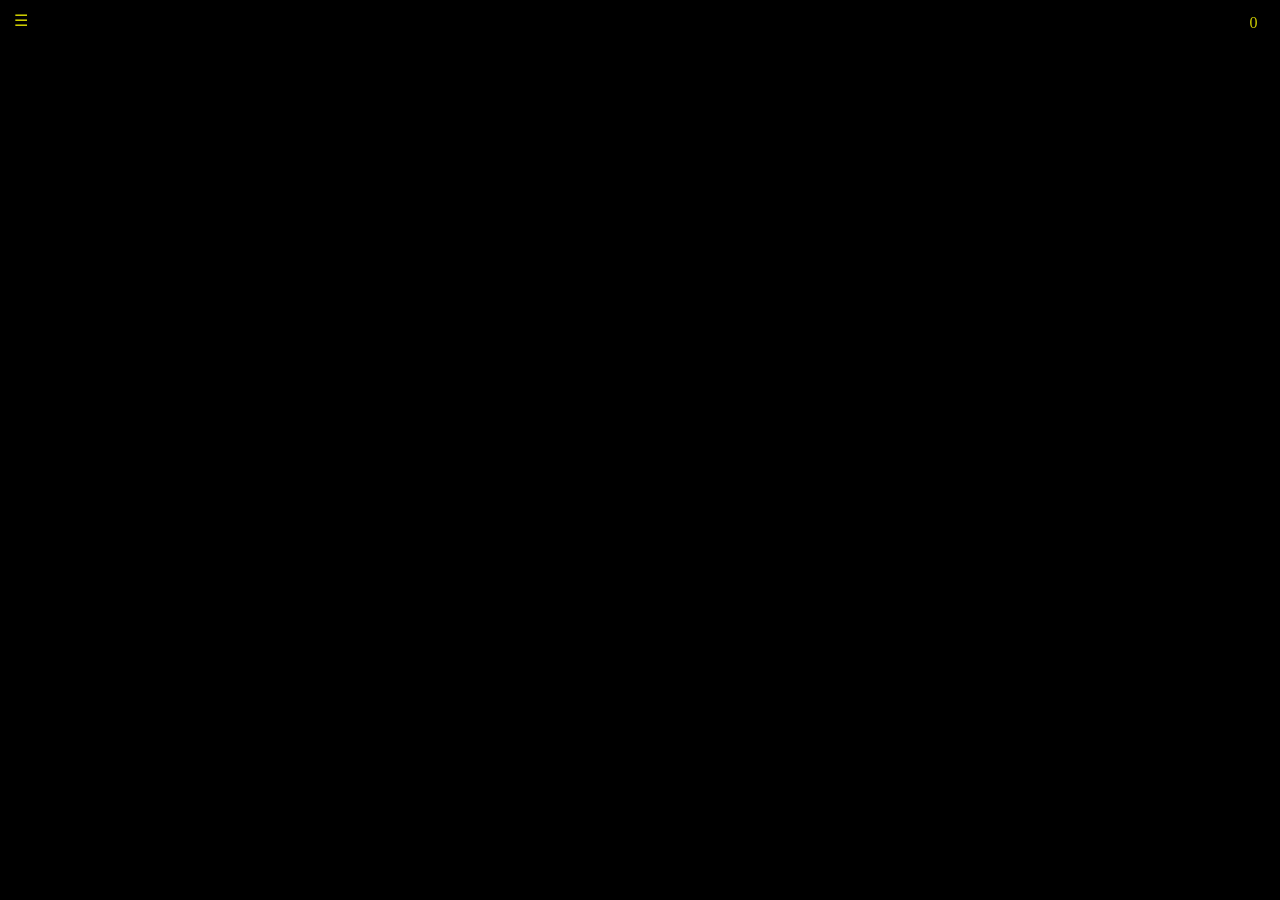
==== roids2/index.html @ 1e3e2beb "Note in about" ====
<html>
  <head>
    <meta charset="UTF-8" />
    <link rel="manifest" href="manifest.json" />
    <meta
      name="viewport"
      content="width=device-width, initial-scale=1.0, maximum-scale=1.0, user-scalable=no"
    />
    <link href="../libs/metap/metap.css" rel="stylesheet" />
    <link href="../libs/controller/style.css" rel="stylesheet" />
    <link href="../libs/msgs/msgs.css" rel="stylesheet" />
    <link href="style.css" rel="stylesheet" />
    <script src="../libs/3rdparty/Tone.js"></script>
    <script src="sampler.js"></script>
    <script src="../libs/metap/metap.js"></script>
    <script src="../libs/3rdparty/p5.min.js"></script>
    <script type="module" src="../libs/3rdparty/pixi.mjs"></script>
    <style></style>
  </head>
  <body>
    <div id="glass" style="display: none"></div>
    <div id="info">
      <div id="menu">☰</div>
      <div id="next-wave-countdown"></div>
      <div id="score">0</div>
    </div>
    <div id="extra-info">
      <div id="hull"></div>
      <div id="primary-weapon-types"></div>
      <div id="primary-weapon-ammo"></div>
      <div id="secondary-weapon-types"></div>
      <div id="secondary-weapon-ammo"></div>
    </div>
    <div id="powerup-container" style="display: none">
      <div id="current-powerups" class="current-powerups"></div>
      <h2>Choose one</h2>
      <hr style="flex-basis: 100%" />
      <div class="powerup-choice">
        <div class="choice-glyph"></div>
        <div class="choice-description"></div>
      </div>
      <div class="powerup-choice">
        <div class="choice-glyph"></div>
        <div class="choice-description"></div>
      </div>
      <hr style="flex-basis: 100%" />
      <div id="skip-powerup"></div>
    </div>
    <!-- <div id="messages" style="display: none"></div> -->
    <input
      type="text"
      id="focus-trap"
      style="opacity: 0; position: absolute; z-index: -1"
    />
    <div id="about" style="display: none">
      <h3><em>Still unnamed Asteroids-like game</em></h3>
      <hr />
      <p>
        This is a <em>wave shooter</em>, inspired by Hyperoid by Edward Hutchins
        and my own tinkering.
      </p>
      <p>
        Survive as many waves as you can handle: you only earn points by
        destroying asteroids, but only have 10 seconds to do so before a new
        wave (with new enemies) starts.
      </p>
      <p>
        A circle inside your ship or the enemy ships indicates ammunition for
        the secondary weapon. Don't get too close if they have, it can get
        nasty.
      </p>
      <p>
        Currently it never ends, although <em>for now</em> it peaks in
        difficulty at wave 20.
      </p>
      <p>
        You can find the acknowledgements for the libraries, fonts and resources
        I have used in my Github (rberenguel).
      </p>
      <hr />
      <p>
        <b
          >&#x26A0; There are some quirks with the menus and their interaction
          with the timers. I'll eventually get it fixed</b
        >
      </p>
    </div>
  </body>
  <script type="module" src="roids2.js"></script>
</html>
---- libs/controller/style.css ----
html,
body {
  margin: 0;
  padding: 0;
  overflow: hidden; /* Prevent scrollbars */
  background-color: black;
  width: 100vw;
  height: 100vh;
}
.landscape {
  transform: rotate(90deg) translateY(-100vw); /* Rotate and reposition */
  width: 100vh; /* Swap width and height */
  height: 100vw;
}

#direction-indicator-container {
  position: fixed; /* Fixed to viewport */
  top: 50%; /* Center vertically */
  left: 50%; /* Center horizontally */
  transform: translate(-50%, -50%); /* Precisely center */
  width: 100px; /* Adjust container size as needed */
  height: 100px; /* Adjust container size as needed */
  display: none; /* Initially hidden */
  pointer-events: none; /* Click-through */
  z-index: 9999; /* Ensure it's on top */
}

#direction-arrow {
  width: 0;
  height: 0;
  border-left: 15px solid transparent; /* Adjust arrow width */
  border-right: 15px solid transparent; /* Adjust arrow width */
  border-bottom: 30px solid rgba(0, 0, 255, 0.8); /* Arrow color and height */
  transform-origin: top center; /* Rotation point at the top center of the arrow */
  position: relative;
  top: 10px; /* Adjust vertical position within container if needed */
}

#virtualpad-touchstart {
  position: fixed;
  width: 20px;
  height: 20px;
  border-radius: 50%;
  background-color: rgba(255, 0, 0, 0.7);
  pointer-events: none;
  z-index: 9999;
  opacity: 0.8;
  transform: translate(-50%, -50%);
}

#virtualpad-touchmove {
  position: fixed;
  width: 20px;
  height: 20px;
  border-radius: 50%;
  background-color: rgba(0, 0, 255, 0.7);
  pointer-events: none;
  z-index: 9999;
  opacity: 0.8;
  transform: translate(-50%, -50%);
}

.green {
  background-color: rgba(0, 255, 0, 0.7) !important;
}
---- libs/msgs/msgs.css ----
#msgs-glass {
  position: absolute;
  width: calc(max(100vh, 100vw));
  height: calc(max(100vh, 100vw));
  background-color: transparent;
  overflow: hidden;
  top: 0;
  left: 0;
}

#msgs-main {
  z-index: 5;
  font-size: 1rem;
  position: fixed;
  top: 50%;
  left: 50%;
  transform: translate(-50%, -50%);
  color: white;
  padding: 20px;
  border-radius: 1rem;
  border: 1px solid #ccc;
  text-align: center;
  font-family: "monoidregular";
}

.glass {
  backdrop-filter: blur(5px);
}
---- roids2/style.css ----
html,
body {
  margin: 0;
  padding: 0;
  overflow: hidden;
  background-color: black;
  width: 100vw;
  height: 100vh;
}
.landscape {
  transform: rotate(90deg) translateY(-100vw);
  width: 100vh;
  height: 100vw;
}
canvas {
  object-fit: cover;
}

#glass {
  position: absolute;
  width: calc(max(100vh, 100vw));
  height: calc(max(100vh, 100vw));
  background-color: transparent;
  overflow: hidden;
  top: 0;
  left: 0;
  z-index: 5;
  backdrop-filter: blur(5px);
}

#main-menu {
  font-size: 2rem;
  top: 35%;
  left: 50%;
  transform: translate(-50%, -50%);
  width: 30%;
  text-align: center;
}

.metap-modal {
  font-size: 1rem;
  top: 2rem;
  left: 2rem;
  transform: none;
}

#score {
  text-align: right;
  margin-right: 1em;
  width: 10em;
  float: right;
}

#info {
  font-family: "monoidregular";
  position: absolute;
  z-index: 1000;
  width: 100%;
  display: flex;
  align-items: center;
  box-sizing: border-box;
  top: 0.2em;
  left: 0.2em;
  color: #cc0;
  font-size: 2vh;
}

#menu {
  font-size: 1rem;
  flex-shrink: 0;
  margin-right: auto;
  padding: 10px;
  cursor: pointer;
  width: fit-content;
  margin-top: -0.3em;
}

#right-container {
  display: flex;
  flex-shrink: 0;
}

#next-wave-countdown {
  font-size: 1rem;
  padding: 10px;
  margin-left: 10px;
}

#score {
  font-size: 1rem;
  padding: 10px;
  margin-left: 10px;
}

#extra-info {
  font-family: "monoidregular";
  position: absolute;
  z-index: 1000;
  width: 100%;
  display: flex;
  align-items: center;
  box-sizing: border-box;
  bottom: 0.2em;
  left: 0.2em;
  color: #cc0;
  font-size: 2vh;
}

.right-container {
  display: flex;
  flex-shrink: 0;
}

#hull {
  min-width: 8em;
  font-size: 2rem;
  padding: 10px;
  margin-left: 10px;
}

#primary-weapon-types {
  font-size: 2rem;
  padding: 10px;
  margin-left: 10px;
}

#primary-weapon-ammo {
  font-size: 0.8rem;
  padding-top: 1rem;
  margin-left: 10px;
}
#secondary-weapon-types {
  font-size: 2rem;
  padding: 10px;
  margin-left: 10px;
}

#secondary-weapon-ammo {
  font-size: 0.8rem;
  padding-top: 1rem;
  margin-left: 10px;
}

#powerup-container {
  cursor: pointer;
  z-index: 5;
  font-size: 1rem;
  position: fixed;
  top: 50%;
  left: 50%;
  transform: translate(-50%, -50%);
  color: white;
  padding: 20px;
  border-radius: 1rem; /* TODO: check all radii */
  border: 1px solid #ccc;
  text-align: center;
  font-family: "monoidregular";
  width: 40%;
  display: flex;
  flex-direction: row;
  justify-content: center;
  flex-wrap: wrap;
}

#powerup-container > h3 {
  width: 100%;
  flex-basis: 100%;
}

#skip-powerup {
  width: 100%;
  flex-basis: 100%;
}

#current-powerups {
  display: flex;
  width: 100%;
  flex-basis: 100%;
  cursor: help;
}

.current-powerups {
  flex-wrap: wrap;
}

.current-powerups > div {
  width: 3rem;
  aspect-ratio: 1/1;
  border-radius: 1rem;
  border: 1px solid #ccc;
  display: flex;
  overflow: hidden;
  margin: 0.5rem;
}

.current-powerups > div > img {
  width: 100%;
  height: 100%;
  object-fit: contain;
}

.powerup-choice {
  flex: 1;
  display: flex;
  flex-direction: column;
  align-items: center;
  padding: 10px;
  box-sizing: border-box;
}

.choice-glyph {
  width: 50%;
  aspect-ratio: 1/1;
  border-radius: 1rem;
  border: 1px solid #ccc;
  margin-bottom: 5px;
  display: flex;
  justify-content: center;
  align-items: center;
  margin-bottom: 2rem;
  overflow: hidden;
}

.choice-glyph img {
  width: 100%;
  height: 100%;
  object-fit: contain;
}

.choice-description {
  text-align: center;
  color: white;
}

.choice-description table {
  text-align: center;
  color: white;
}

/* TODO: to move out */

.control-list-wrapper {
  color: white;
}

.control-list-wrapper > table {
  color: white;
  margin: 1em;
  border-collapse: separate;
  border-spacing: 2rem;
}
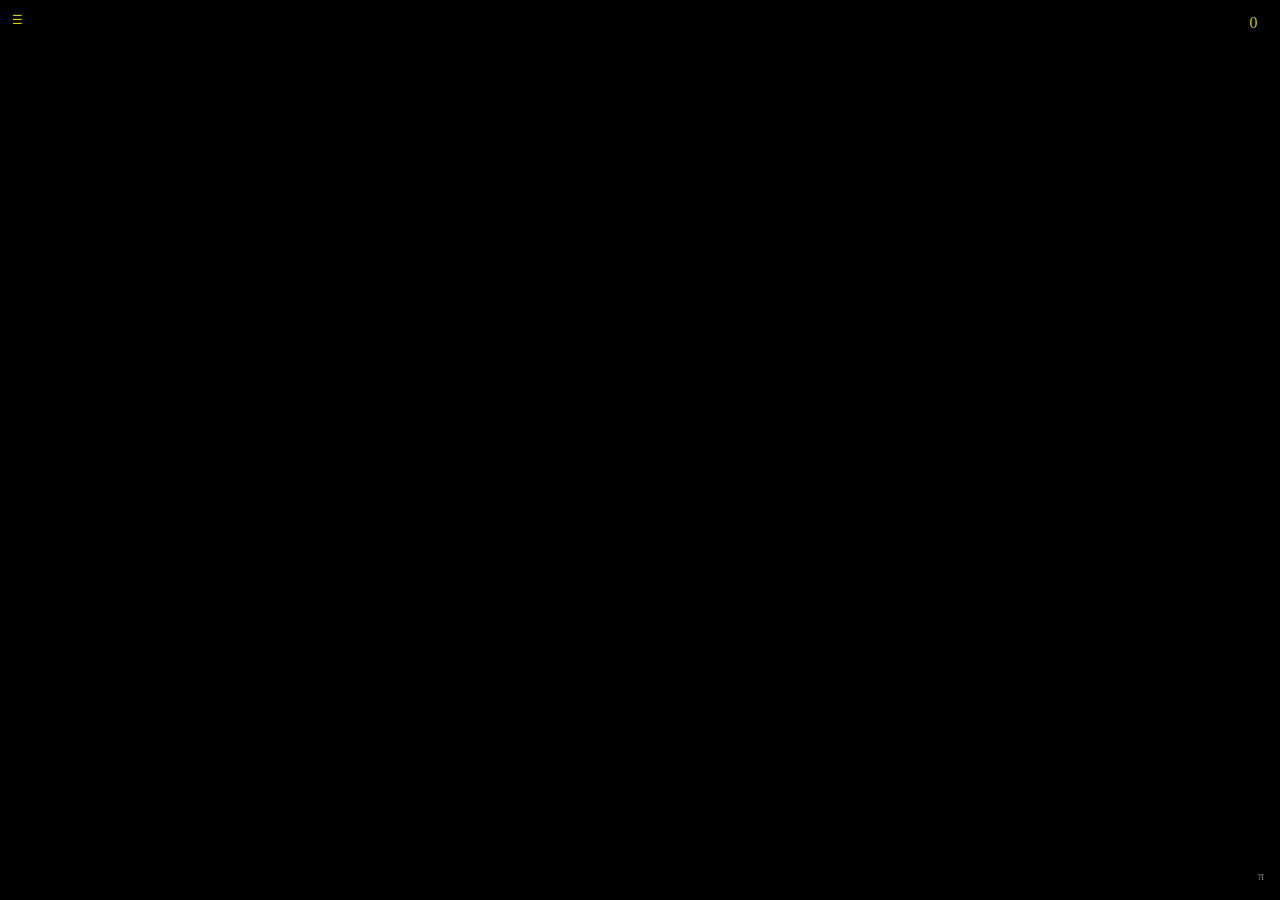
==== commit 8791a68d: "Another layer of tweaking" ====
--- a/roids2/index.html
+++ b/roids2/index.html
@@ -18,14 +18,16 @@
     <style></style>
   </head>
   <body>
+    <div id="debug-menu">&pi;</div>
     <div id="glass" style="display: none"></div>
     <div id="info">
-      <div id="menu">☰</div>
+      <div id="pause-menu">☰</div>
       <div id="next-wave-countdown"></div>
       <div id="score">0</div>
     </div>
     <div id="extra-info">
       <div id="hull"></div>
+      <div id="shield-energy"></div>
       <div id="primary-weapon-types"></div>
       <div id="primary-weapon-ammo"></div>
       <div id="secondary-weapon-types"></div>
@@ -33,7 +35,12 @@
     </div>
     <div id="powerup-container" style="display: none">
       <div id="current-powerups" class="current-powerups"></div>
-      <h2>Choose one</h2>
+      <h2 style="flex-basis: 100%">Choose one</h2>
+      <p>
+        <span style="font-size: 70%; font-style: italic"
+          >WIP: Use arrow keys and enter to choose</span
+        >
+      </p>
       <hr style="flex-basis: 100%" />
       <div class="powerup-choice">
         <div class="choice-glyph"></div>
@@ -62,7 +69,9 @@
       <p>
         Survive as many waves as you can handle: you only earn points by
         destroying asteroids, but only have 10 seconds to do so before a new
-        wave (with new enemies) starts.
+        wave (with new enemies) starts. Your hull restores after each wave (not
+        for enemy ships), and slowly within each wave. Ammunition recharges,
+        also for enemies (and is faster for them).
       </p>
       <p>
         A circle inside your ship or the enemy ships indicates ammunition for
@@ -70,7 +79,11 @@
         nasty.
       </p>
       <p>
-        Currently it never ends, although <em>for now</em> it peaks in
+        You will get to choose a shield after level 5. It recharges slowly and
+        gives you 3 seconds of… something, depends on your choice.
+      </p>
+      <p>
+        Currently the never ends, although <em>for now</em> it peaks in
         difficulty at wave 20.
       </p>
       <p>
--- a/roids2/style.css
+++ b/roids2/style.css
@@ -37,10 +37,23 @@
   text-align: center;
 }
 
+#pause-menu {
+  font-size: 1rem;
+  font-size: 0.75rem;
+  flex-shrink: 0;
+  margin-right: auto;
+  padding: 10px;
+  cursor: pointer;
+  padding: 0.5rem;
+  cursor: default;
+  width: fit-content;
+  margin-top: -0.3em;
+}
+
 .metap-modal {
   font-size: 1rem;
   top: 2rem;
-  left: 2rem;
+  right: 2rem;
   transform: none;
 }
 
@@ -65,14 +78,18 @@
   font-size: 2vh;
 }
 
-#menu {
-  font-size: 1rem;
+#debug-menu {
+  font-size: 0.75rem;
   flex-shrink: 0;
   margin-right: auto;
-  padding: 10px;
-  cursor: pointer;
+  padding: 0.5rem;
+  cursor: default;
   width: fit-content;
-  margin-top: -0.3em;
+  position: absolute;
+  bottom: 0.5rem;
+  right: 0.5rem;
+  z-index: 10000;
+  color: #777;
 }
 
 #right-container {
@@ -172,6 +189,12 @@
   flex-basis: 100%;
 }
 
+.powerup-selected {
+  background-color: #555;
+  border-radius: 1rem;
+  border: 1px solid #ccc;
+}
+
 #current-powerups {
   display: flex;
   width: 100%;
@@ -181,6 +204,9 @@
 
 .current-powerups {
   flex-wrap: wrap;
+  border: 1px solid #ccc;
+  min-height: 3rem;
+  border-radius: 1rem;
 }
 
 .current-powerups > div {
@@ -237,6 +263,20 @@
   color: white;
 }
 
+.player-stats {
+  border: 1px solid #ccc;
+  border-radius: 1rem;
+  border-collapse: separate;
+  color: white;
+  text-align: center;
+  padding: 0.5rem;
+  margin-top: 1rem;
+}
+
+.player-stats-title {
+  text-align: left;
+}
+
 /* TODO: to move out */
 
 .control-list-wrapper {
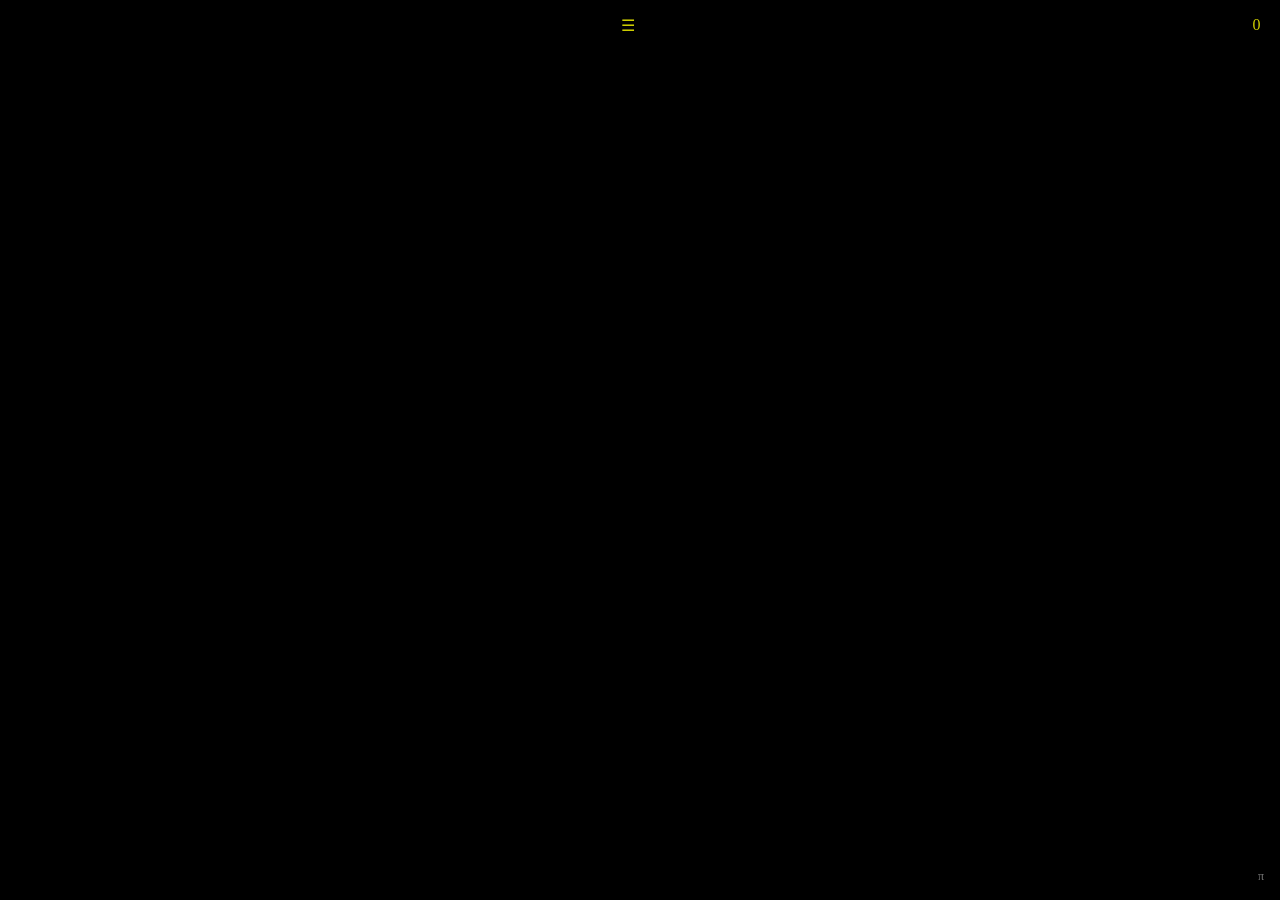
==== commit 29fcaf64: "A bit of an effect, and also have menus usable with the gamepad. Which is cool" ====
--- a/roids2/index.html
+++ b/roids2/index.html
@@ -21,18 +21,19 @@
     <div id="debug-menu">&pi;</div>
     <div id="glass" style="display: none"></div>
     <div id="info">
+      <div id="extra-info">
+        <div id="hull"></div>
+        <div id="shield-energy"></div>
+        <div id="primary-weapon-types"></div>
+        <div id="primary-weapon-ammo"></div>
+        <div id="secondary-weapon-types"></div>
+        <div id="secondary-weapon-ammo"></div>
+      </div>
       <div id="pause-menu">☰</div>
       <div id="next-wave-countdown"></div>
       <div id="score">0</div>
     </div>
-    <div id="extra-info">
-      <div id="hull"></div>
-      <div id="shield-energy"></div>
-      <div id="primary-weapon-types"></div>
-      <div id="primary-weapon-ammo"></div>
-      <div id="secondary-weapon-types"></div>
-      <div id="secondary-weapon-ammo"></div>
-    </div>
+
     <div id="powerup-container" style="display: none">
       <div id="current-powerups" class="current-powerups"></div>
       <h2 style="flex-basis: 100%">Choose one</h2>
--- a/roids2/style.css
+++ b/roids2/style.css
@@ -14,6 +14,12 @@
 }
 canvas {
   object-fit: cover;
+  position: absolute;
+  top: 50%;
+  left: 50%;
+  transform: translate(-50%, -50%);
+  border: 1px solid #ccc;
+  border-radius: 2px;
 }
 
 #glass {
@@ -39,15 +45,12 @@
 
 #pause-menu {
   font-size: 1rem;
-  font-size: 0.75rem;
-  flex-shrink: 0;
-  margin-right: auto;
-  padding: 10px;
-  cursor: pointer;
+  flex-shrink: 0;
+  margin-right: auto; /* Remove this to allow centering or specific placement */
+  margin-left: auto; /* This will center it if there's space */
   padding: 0.5rem;
   cursor: default;
   width: fit-content;
-  margin-top: -0.3em;
 }
 
 .metap-modal {
@@ -75,7 +78,7 @@
   top: 0.2em;
   left: 0.2em;
   color: #cc0;
-  font-size: 2vh;
+  font-size: 2rem;
 }
 
 #debug-menu {
@@ -111,16 +114,16 @@
 
 #extra-info {
   font-family: "monoidregular";
-  position: absolute;
+  position: static;
   z-index: 1000;
-  width: 100%;
+  /*width: 100%;*/
   display: flex;
   align-items: center;
   box-sizing: border-box;
-  bottom: 0.2em;
-  left: 0.2em;
+  /*bottom: 0.2em;
+  left: 0.2em;*/
   color: #cc0;
-  font-size: 2vh;
+  font-size: 1rem;
 }
 
 .right-container {
@@ -130,32 +133,22 @@
 
 #hull {
   min-width: 8em;
-  font-size: 2rem;
-  padding: 10px;
-  margin-left: 10px;
+  padding: 0.5rem;
+  margin-left: 0.5rem;
 }
 
 #primary-weapon-types {
-  font-size: 2rem;
-  padding: 10px;
-  margin-left: 10px;
-}
-
-#primary-weapon-ammo {
-  font-size: 0.8rem;
-  padding-top: 1rem;
-  margin-left: 10px;
+  padding: 0.5rem;
+  margin-left: 0.5rem;
+}
+
+#primary-weapon-ammo,
+#secondary-weapon-ammo {
+  font-size: 80%;
 }
 #secondary-weapon-types {
-  font-size: 2rem;
-  padding: 10px;
-  margin-left: 10px;
-}
-
-#secondary-weapon-ammo {
-  font-size: 0.8rem;
-  padding-top: 1rem;
-  margin-left: 10px;
+  padding: 0.5rem;
+  margin-left: 0.5rem;
 }
 
 #powerup-container {
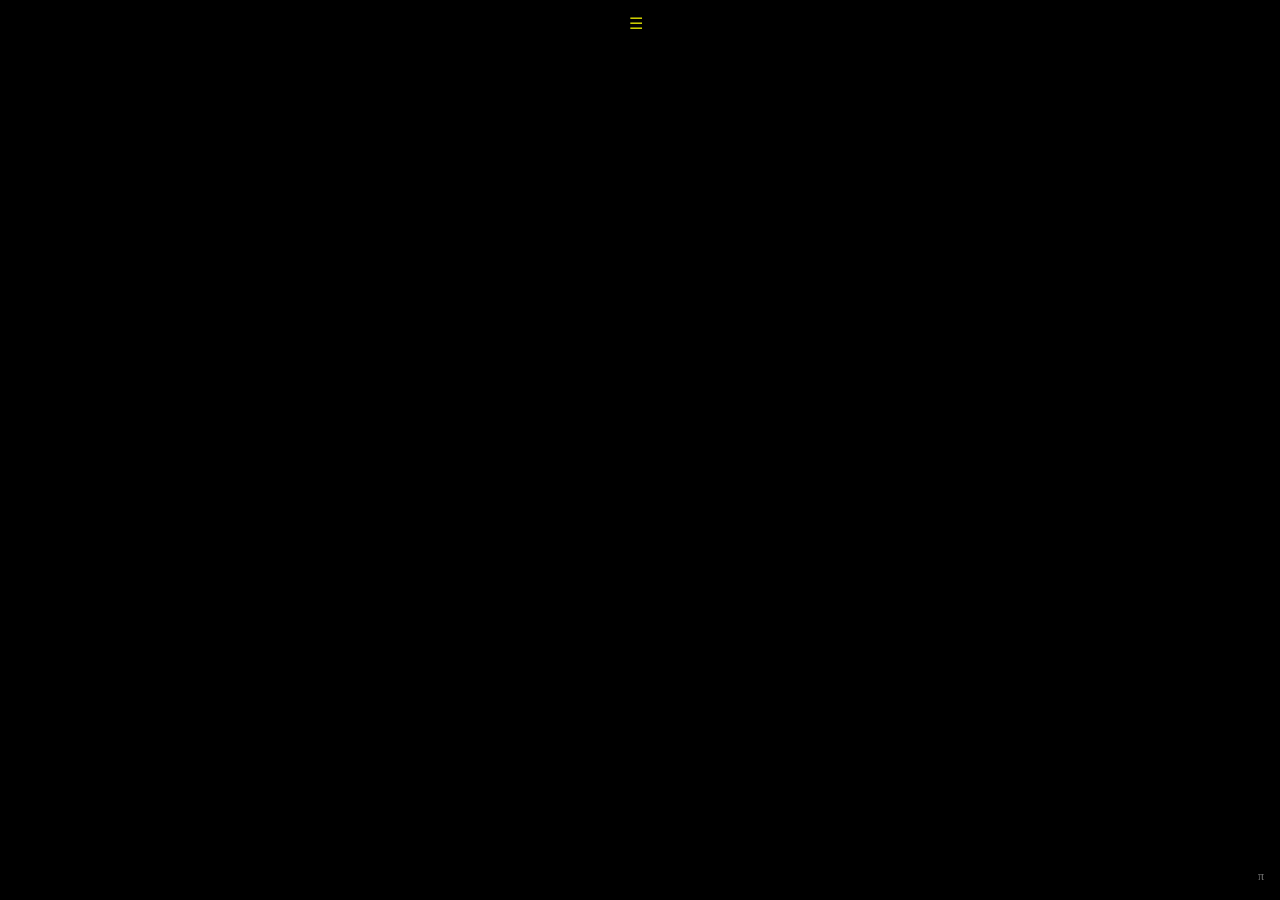
==== commit 522b274c: "A few fixes more…" ====
--- a/roids2/index.html
+++ b/roids2/index.html
@@ -29,9 +29,10 @@
         <div id="secondary-weapon-types"></div>
         <div id="secondary-weapon-ammo"></div>
       </div>
+      <div id="current-powerups-hud"></div>
       <div id="pause-menu">☰</div>
       <div id="next-wave-countdown"></div>
-      <div id="score">0</div>
+      <div id="score"></div>
     </div>
 
     <div id="powerup-container" style="display: none">
--- a/roids2/style.css
+++ b/roids2/style.css
@@ -15,10 +15,10 @@
 canvas {
   object-fit: cover;
   position: absolute;
-  top: 50%;
-  left: 50%;
-  transform: translate(-50%, -50%);
-  border: 1px solid #ccc;
+  top: round(nearest, 50%, 1px);
+  left: round(nearest, 50%, 1px);
+  transform: translate(round(nearest, -50%, 1px), round(nearest, -50%, 1px));
+  border: 2px solid #ccc;
   border-radius: 2px;
 }
 
@@ -51,6 +51,10 @@
   padding: 0.5rem;
   cursor: default;
   width: fit-content;
+}
+
+.pause-button {
+  margin-top: 0.7rem;
 }
 
 .metap-modal {
@@ -151,6 +155,37 @@
   margin-left: 0.5rem;
 }
 
+#current-powerups-hud {
+  display: flex;
+  width: fit-content;
+  cursor: help;
+  margin-left: 1rem;
+}
+
+#current-powerups-hud {
+  flex-wrap: wrap;
+  min-height: 1rem;
+  max-height: 1rem;
+  border-radius: 1rem;
+}
+
+#current-powerups-hud > div {
+  width: 1.5rem;
+  aspect-ratio: 1/1;
+  border-radius: 0.1rem;
+  border: 1px solid #ccc;
+  display: flex;
+  overflow: hidden;
+  margin-left: 0.5rem;
+  transform: translate(0, round(nearest, -0.4rem, 1px));
+}
+
+#current-powerups-hud > div > img {
+  width: 100%;
+  height: 100%;
+  object-fit: contain;
+}
+
 #powerup-container {
   cursor: pointer;
   z-index: 5;
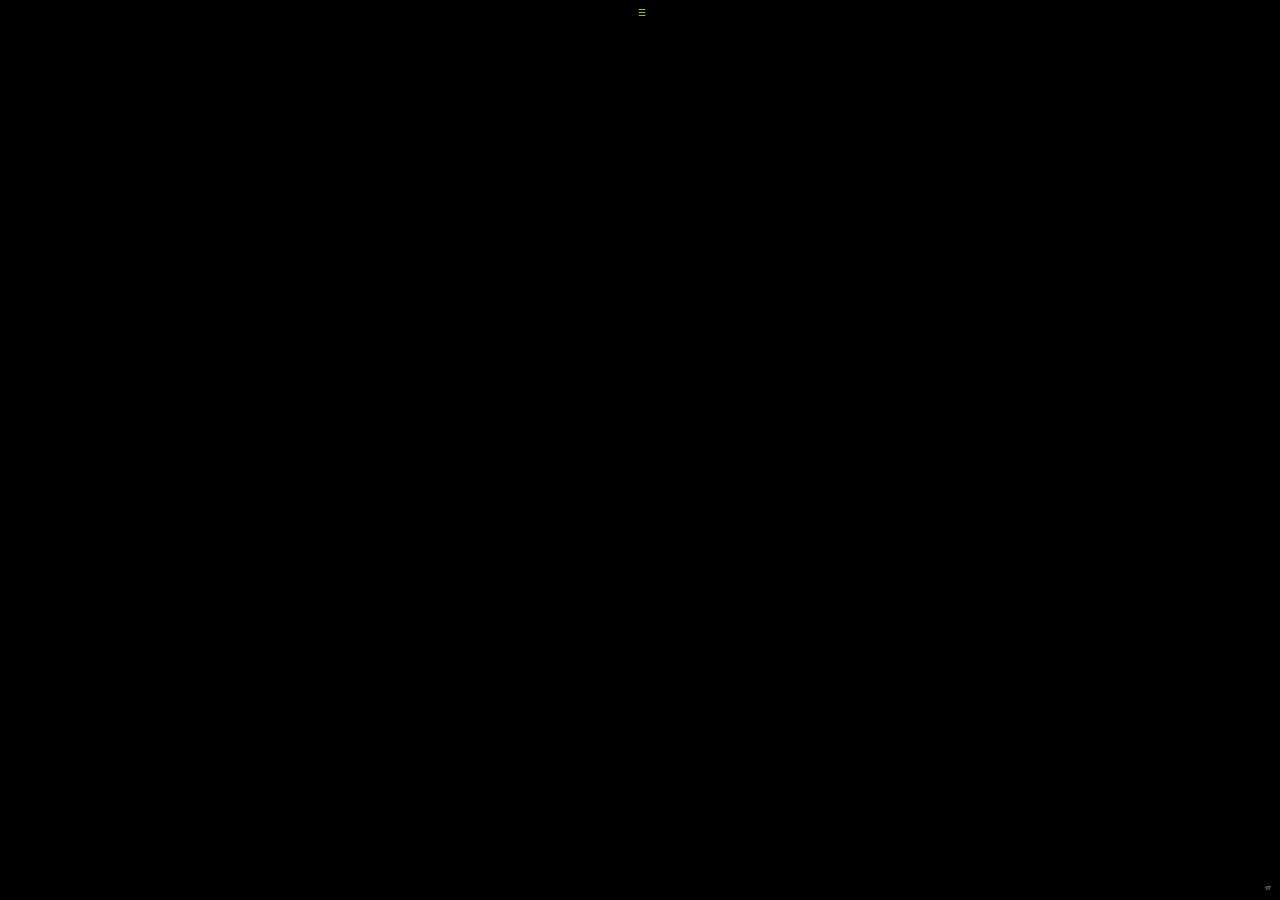
==== commit 459fc5c0: "Even more" ====
--- a/roids2/index.html
+++ b/roids2/index.html
@@ -6,6 +6,20 @@
       name="viewport"
       content="width=device-width, initial-scale=1.0, maximum-scale=1.0, user-scalable=no"
     />
+    <!-- Font experiments -->
+    <link
+      href="https://fonts.googleapis.com/css2?family=Sixtyfour&display=swap"
+      rel="stylesheet"
+    />
+    <link
+      href="https://fonts.googleapis.com/css2?family=Sixtyfour&family=Sixtyfour+Convergence&display=swap"
+      rel="stylesheet"
+    />
+    <link
+      href="https://fonts.googleapis.com/css2?family=Honk&display=swap"
+      rel="stylesheet"
+    />
+    <!-- Font experiments -->
     <link href="../libs/metap/metap.css" rel="stylesheet" />
     <link href="../libs/controller/style.css" rel="stylesheet" />
     <link href="../libs/msgs/msgs.css" rel="stylesheet" />
@@ -18,6 +32,7 @@
     <style></style>
   </head>
   <body>
+    <div id="effectText"></div>
     <div id="debug-menu">&pi;</div>
     <div id="glass" style="display: none"></div>
     <div id="info">
--- a/libs/msgs/msgs.css
+++ b/libs/msgs/msgs.css
@@ -24,5 +24,5 @@
 }
 
 .glass {
-  backdrop-filter: blur(5px);
+  backdrop-filter: blur(30px);
 }
--- a/roids2/style.css
+++ b/roids2/style.css
@@ -1,3 +1,8 @@
+:root {
+  font-size: calc(calc(min(1vw, 1vh)));
+  font-family: "Sixtyfour";
+}
+
 html,
 body {
   margin: 0;
@@ -35,7 +40,9 @@
 }
 
 #main-menu {
-  font-size: 2rem;
+  font-family: "Sixtyfour";
+  color: #cc3;
+  font-size: 2.5rem;
   top: 35%;
   left: 50%;
   transform: translate(-50%, -50%);
@@ -64,6 +71,23 @@
   transform: none;
 }
 
+#msgs-main {
+  font-family: "Sixtyfour";
+}
+
+.encouragement {
+  color: #c60;
+  margin-bottom: 1.5rem;
+}
+
+.remaining-time {
+  color: #06c;
+}
+
+.wave-num {
+  color: #0cc;
+}
+
 #score {
   text-align: right;
   margin-right: 1em;
@@ -72,7 +96,6 @@
 }
 
 #info {
-  font-family: "monoidregular";
   position: absolute;
   z-index: 1000;
   width: 100%;
@@ -82,7 +105,7 @@
   top: 0.2em;
   left: 0.2em;
   color: #cc0;
-  font-size: 2rem;
+  font-size: 1.5rem;
 }
 
 #debug-menu {
@@ -105,7 +128,6 @@
 }
 
 #next-wave-countdown {
-  font-size: 1rem;
   padding: 10px;
   margin-left: 10px;
 }
@@ -117,17 +139,12 @@
 }
 
 #extra-info {
-  font-family: "monoidregular";
   position: static;
   z-index: 1000;
-  /*width: 100%;*/
   display: flex;
   align-items: center;
   box-sizing: border-box;
-  /*bottom: 0.2em;
-  left: 0.2em;*/
   color: #cc0;
-  font-size: 1rem;
 }
 
 .right-container {
@@ -199,7 +216,6 @@
   border-radius: 1rem; /* TODO: check all radii */
   border: 1px solid #ccc;
   text-align: center;
-  font-family: "monoidregular";
   width: 40%;
   display: flex;
   flex-direction: row;
@@ -207,9 +223,11 @@
   flex-wrap: wrap;
 }
 
-#powerup-container > h3 {
+#powerup-container > h2 {
   width: 100%;
   flex-basis: 100%;
+  padding-top: 0.3rem;
+  padding-bottom: 0.3rem;
 }
 
 #skip-powerup {
@@ -317,3 +335,16 @@
   border-collapse: separate;
   border-spacing: 2rem;
 }
+
+#effectText {
+  position: absolute;
+  font-size: 1em;
+  font-weight: bold;
+  color: red;
+  opacity: 0; /* Starts hidden */
+  transition:
+    opacity 300ms ease-out,
+    font-size 300ms ease-out;
+  pointer-events: none;
+  z-index: 1001;
+}
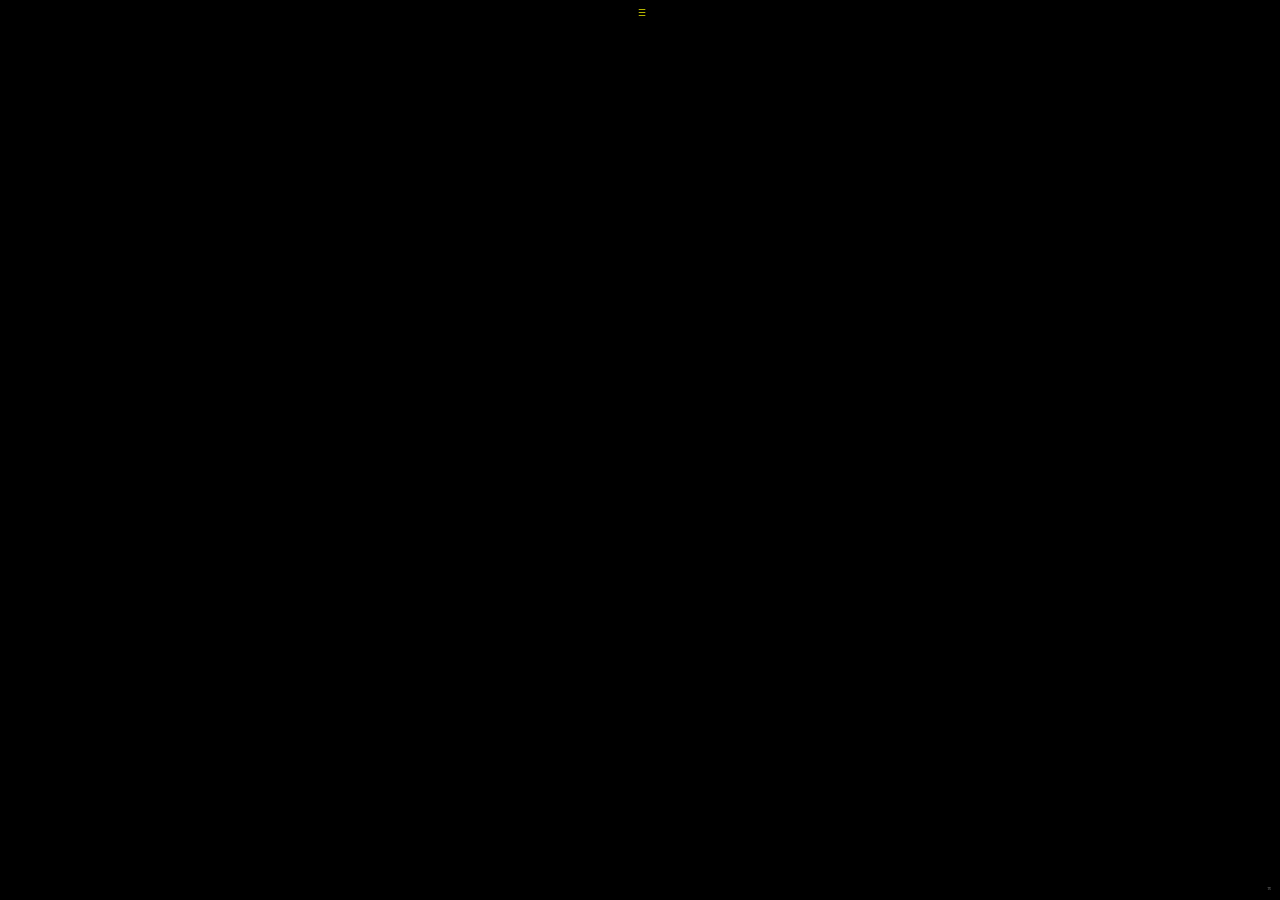
==== commit 7dba87c7: "Local font" ====
--- a/roids2/index.html
+++ b/roids2/index.html
@@ -6,20 +6,7 @@
       name="viewport"
       content="width=device-width, initial-scale=1.0, maximum-scale=1.0, user-scalable=no"
     />
-    <!-- Font experiments -->
-    <link
-      href="https://fonts.googleapis.com/css2?family=Sixtyfour&display=swap"
-      rel="stylesheet"
-    />
-    <link
-      href="https://fonts.googleapis.com/css2?family=Sixtyfour&family=Sixtyfour+Convergence&display=swap"
-      rel="stylesheet"
-    />
-    <link
-      href="https://fonts.googleapis.com/css2?family=Honk&display=swap"
-      rel="stylesheet"
-    />
-    <!-- Font experiments -->
+    <link href="./media/sixtyfour.css" rel="stylesheet" />
     <link href="../libs/metap/metap.css" rel="stylesheet" />
     <link href="../libs/controller/style.css" rel="stylesheet" />
     <link href="../libs/msgs/msgs.css" rel="stylesheet" />
--- a/roids2/media/sixtyfour.css
+++ b/roids2/media/sixtyfour.css
@@ -0,0 +1,72 @@
+/* math */
+@font-face {
+  font-family: "Sixtyfour";
+  font-style: normal;
+  font-weight: 400;
+  font-display: swap;
+  src: url(SixtyFour.woff2) format("woff2");
+  unicode-range: U+0302-0303, U+0305, U+0307-0308, U+0310, U+0312, U+0315,
+    U+031A, U+0326-0327, U+032C, U+032F-0330, U+0332-0333, U+0338, U+033A,
+    U+0346, U+034D, U+0391-03A1, U+03A3-03A9, U+03B1-03C9, U+03D1, U+03D5-03D6,
+    U+03F0-03F1, U+03F4-03F5, U+2016-2017, U+2034-2038, U+203C, U+2040, U+2043,
+    U+2047, U+2050, U+2057, U+205F, U+2070-2071, U+2074-208E, U+2090-209C,
+    U+20D0-20DC, U+20E1, U+20E5-20EF, U+2100-2112, U+2114-2115, U+2117-2121,
+    U+2123-214F, U+2190, U+2192, U+2194-21AE, U+21B0-21E5, U+21F1-21F2,
+    U+21F4-2211, U+2213-2214, U+2216-22FF, U+2308-230B, U+2310, U+2319,
+    U+231C-2321, U+2336-237A, U+237C, U+2395, U+239B-23B7, U+23D0, U+23DC-23E1,
+    U+2474-2475, U+25AF, U+25B3, U+25B7, U+25BD, U+25C1, U+25CA, U+25CC, U+25FB,
+    U+266D-266F, U+27C0-27FF, U+2900-2AFF, U+2B0E-2B11, U+2B30-2B4C, U+2BFE,
+    U+3030, U+FF5B, U+FF5D, U+1D400-1D7FF, U+1EE00-1EEFF;
+}
+/* symbols */
+@font-face {
+  font-family: "Sixtyfour";
+  font-style: normal;
+  font-weight: 400;
+  font-display: swap;
+  src: url(SixtyFour.woff2) format("woff2");
+  unicode-range: U+0001-000C, U+000E-001F, U+007F-009F, U+20DD-20E0, U+20E2-20E4,
+    U+2150-218F, U+2190, U+2192, U+2194-2199, U+21AF, U+21E6-21F0, U+21F3,
+    U+2218-2219, U+2299, U+22C4-22C6, U+2300-243F, U+2440-244A, U+2460-24FF,
+    U+25A0-27BF, U+2800-28FF, U+2921-2922, U+2981, U+29BF, U+29EB, U+2B00-2BFF,
+    U+4DC0-4DFF, U+FFF9-FFFB, U+10140-1018E, U+10190-1019C, U+101A0,
+    U+101D0-101FD, U+102E0-102FB, U+10E60-10E7E, U+1D2C0-1D2D3, U+1D2E0-1D37F,
+    U+1F000-1F0FF, U+1F100-1F1AD, U+1F1E6-1F1FF, U+1F30D-1F30F, U+1F315, U+1F31C,
+    U+1F31E, U+1F320-1F32C, U+1F336, U+1F378, U+1F37D, U+1F382, U+1F393-1F39F,
+    U+1F3A7-1F3A8, U+1F3AC-1F3AF, U+1F3C2, U+1F3C4-1F3C6, U+1F3CA-1F3CE,
+    U+1F3D4-1F3E0, U+1F3ED, U+1F3F1-1F3F3, U+1F3F5-1F3F7, U+1F408, U+1F415,
+    U+1F41F, U+1F426, U+1F43F, U+1F441-1F442, U+1F444, U+1F446-1F449,
+    U+1F44C-1F44E, U+1F453, U+1F46A, U+1F47D, U+1F4A3, U+1F4B0, U+1F4B3, U+1F4B9,
+    U+1F4BB, U+1F4BF, U+1F4C8-1F4CB, U+1F4D6, U+1F4DA, U+1F4DF, U+1F4E3-1F4E6,
+    U+1F4EA-1F4ED, U+1F4F7, U+1F4F9-1F4FB, U+1F4FD-1F4FE, U+1F503, U+1F507-1F50B,
+    U+1F50D, U+1F512-1F513, U+1F53E-1F54A, U+1F54F-1F5FA, U+1F610, U+1F650-1F67F,
+    U+1F687, U+1F68D, U+1F691, U+1F694, U+1F698, U+1F6AD, U+1F6B2, U+1F6B9-1F6BA,
+    U+1F6BC, U+1F6C6-1F6CF, U+1F6D3-1F6D7, U+1F6E0-1F6EA, U+1F6F0-1F6F3,
+    U+1F6F7-1F6FC, U+1F700-1F7FF, U+1F800-1F80B, U+1F810-1F847, U+1F850-1F859,
+    U+1F860-1F887, U+1F890-1F8AD, U+1F8B0-1F8BB, U+1F8C0-1F8C1, U+1F900-1F90B,
+    U+1F93B, U+1F946, U+1F984, U+1F996, U+1F9E9, U+1FA00-1FA6F, U+1FA70-1FA7C,
+    U+1FA80-1FA89, U+1FA8F-1FAC6, U+1FACE-1FADC, U+1FADF-1FAE9, U+1FAF0-1FAF8,
+    U+1FB00-1FBFF;
+}
+/* latin-ext */
+@font-face {
+  font-family: "Sixtyfour";
+  font-style: normal;
+  font-weight: 400;
+  font-display: swap;
+  src: url(SixtyFour.woff2) format("woff2");
+  unicode-range: U+0100-02BA, U+02BD-02C5, U+02C7-02CC, U+02CE-02D7, U+02DD-02FF,
+    U+0304, U+0308, U+0329, U+1D00-1DBF, U+1E00-1E9F, U+1EF2-1EFF, U+2020,
+    U+20A0-20AB, U+20AD-20C0, U+2113, U+2C60-2C7F, U+A720-A7FF;
+}
+/* latin */
+@font-face {
+  font-family: "Sixtyfour";
+  font-style: normal;
+  font-weight: 400;
+  font-display: swap;
+  src: url(SixtyFour.woff2) format("woff2");
+  unicode-range: U+0000-00FF, U+0131, U+0152-0153, U+02BB-02BC, U+02C6, U+02DA,
+    U+02DC, U+0304, U+0308, U+0329, U+2000-206F, U+20AC, U+2122, U+2191, U+2193,
+    U+2212, U+2215, U+FEFF, U+FFFD;
+}
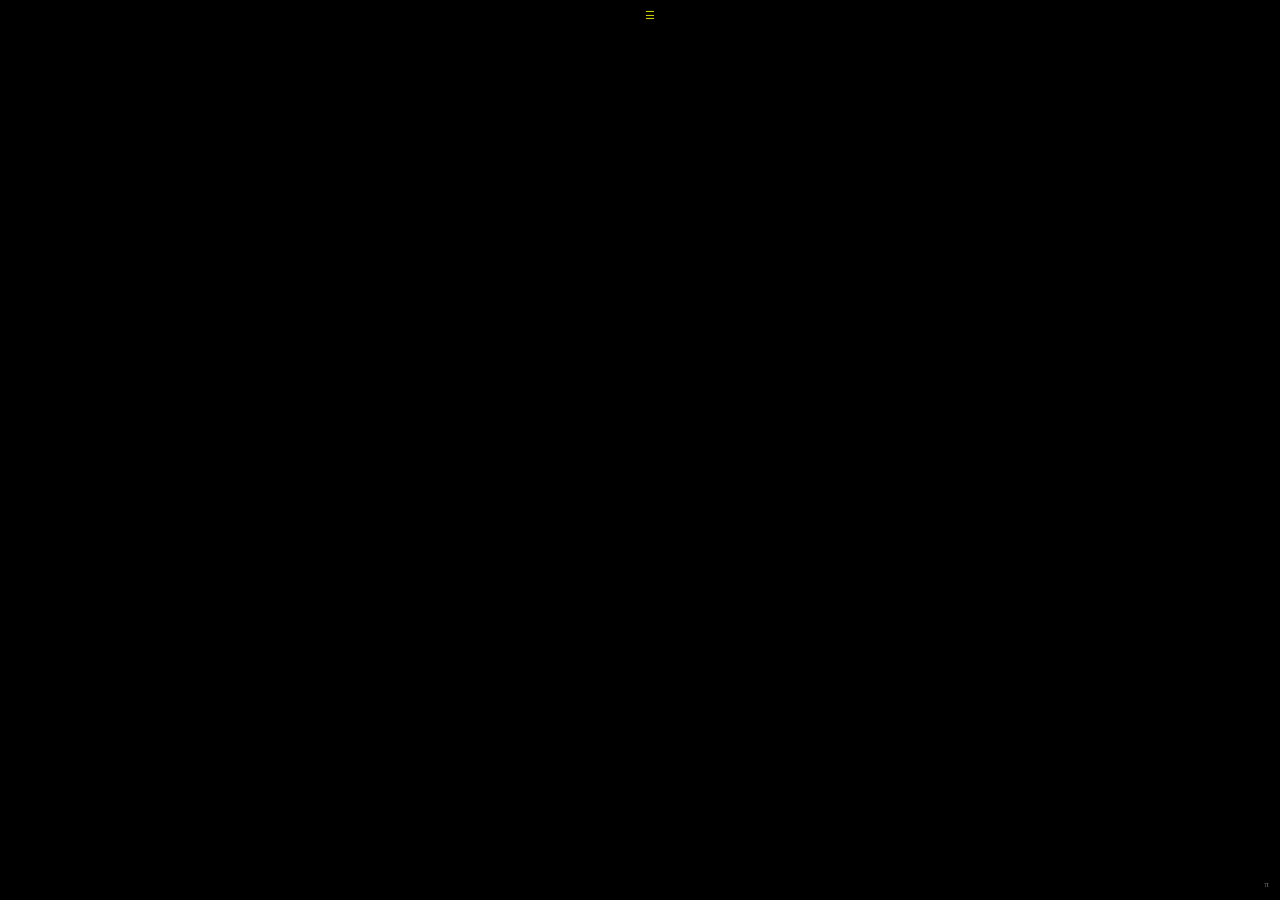
==== commit c534c2d0: "Styling fixes" ====
--- a/roids2/index.html
+++ b/roids2/index.html
@@ -83,11 +83,17 @@
         nasty.
       </p>
       <p>
-        You will get to choose a shield after level 5. It recharges slowly and
-        gives you 3 seconds of… something, depends on your choice.
+        You will get to choose a shield after level 2. It recharges slowly and
+        gives you 3 seconds of… something, depends on your choice. There is an
+        additional <em>best</em> shield… later.
       </p>
       <p>
-        Currently the never ends, although <em>for now</em> it peaks in
+        After level 8 you will have also the option to add an additional active
+        ability that can help you deal with those annoying enemy ships. If you
+        survive until then, sure.
+      </p>
+      <p>
+        Currently it never ends, although <em>for now</em> it peaks in
         difficulty at wave 20.
       </p>
       <p>
--- a/roids2/style.css
+++ b/roids2/style.css
@@ -1,10 +1,11 @@
 :root {
-  font-size: calc(calc(min(1vw, 1vh)));
+  /*font-size: calc(calc(min(1vw, 1vh)));*/
   font-family: "Sixtyfour";
 }
 
 html,
 body {
+  font-size: 0.7rem;
   margin: 0;
   padding: 0;
   overflow: hidden;
@@ -216,11 +217,22 @@
   border-radius: 1rem; /* TODO: check all radii */
   border: 1px solid #ccc;
   text-align: center;
-  width: 40%;
+  width: 80rem; /* To fit all text */
   display: flex;
   flex-direction: row;
   justify-content: center;
   flex-wrap: wrap;
+}
+
+.powerup-title {
+  font-size: 2rem;
+  color: #0cc;
+}
+
+.powerup-replaces {
+  font-size: 1.2rem;
+  color: red;
+  font-style: italic;
 }
 
 #powerup-container > h2 {
@@ -302,6 +314,7 @@
 .choice-description {
   text-align: center;
   color: white;
+  font-size: 1.5rem;
 }
 
 .choice-description table {
@@ -348,3 +361,17 @@
   pointer-events: none;
   z-index: 1001;
 }
+
+#about {
+  font-size: 1.5rem;
+  color: #cc0;
+  text-align: left;
+}
+
+#about em {
+  color: #06c;
+}
+
+#about code {
+  color: #c60;
+}
